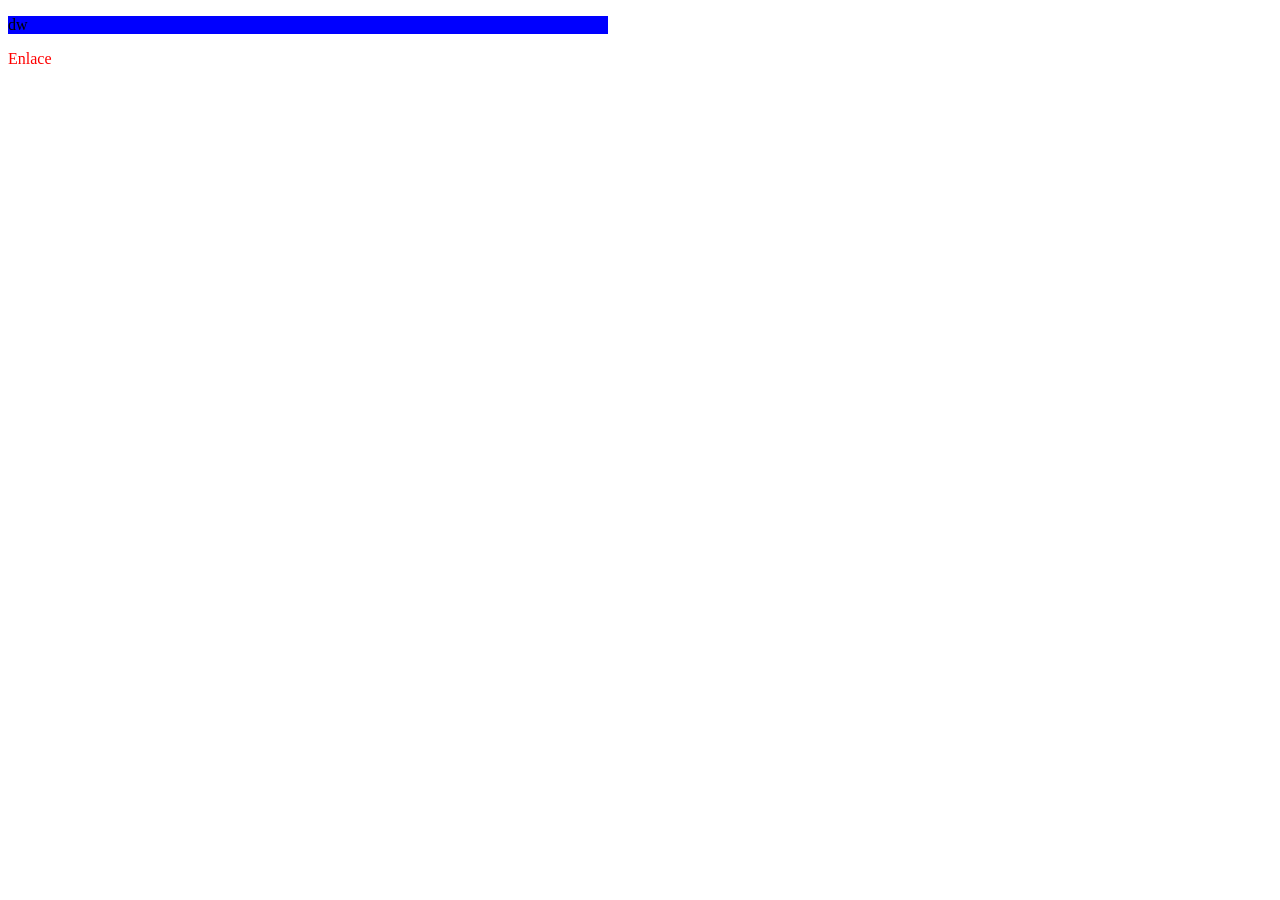
==== UT3/index.html @ 28563111 "Unidad 3 empezada" ====
<!DOCTYPE html>
<html lang="en">
<head>
    <meta charset="UTF-8">
    <meta name="viewport" content="width=device-width, initial-scale=1.0">
    <title>Document</title>
    <link rel="stylesheet" href="styles.css">
</head>
<body>
    <p>dw</p>
    <a>Enlace</a>
</body>
</html>
---- UT3/styles.css ----
body{
    a{
        color: red;
    }

    p{
        background-color: blue;
        width: 600px;
        padding: 10;
    }
}
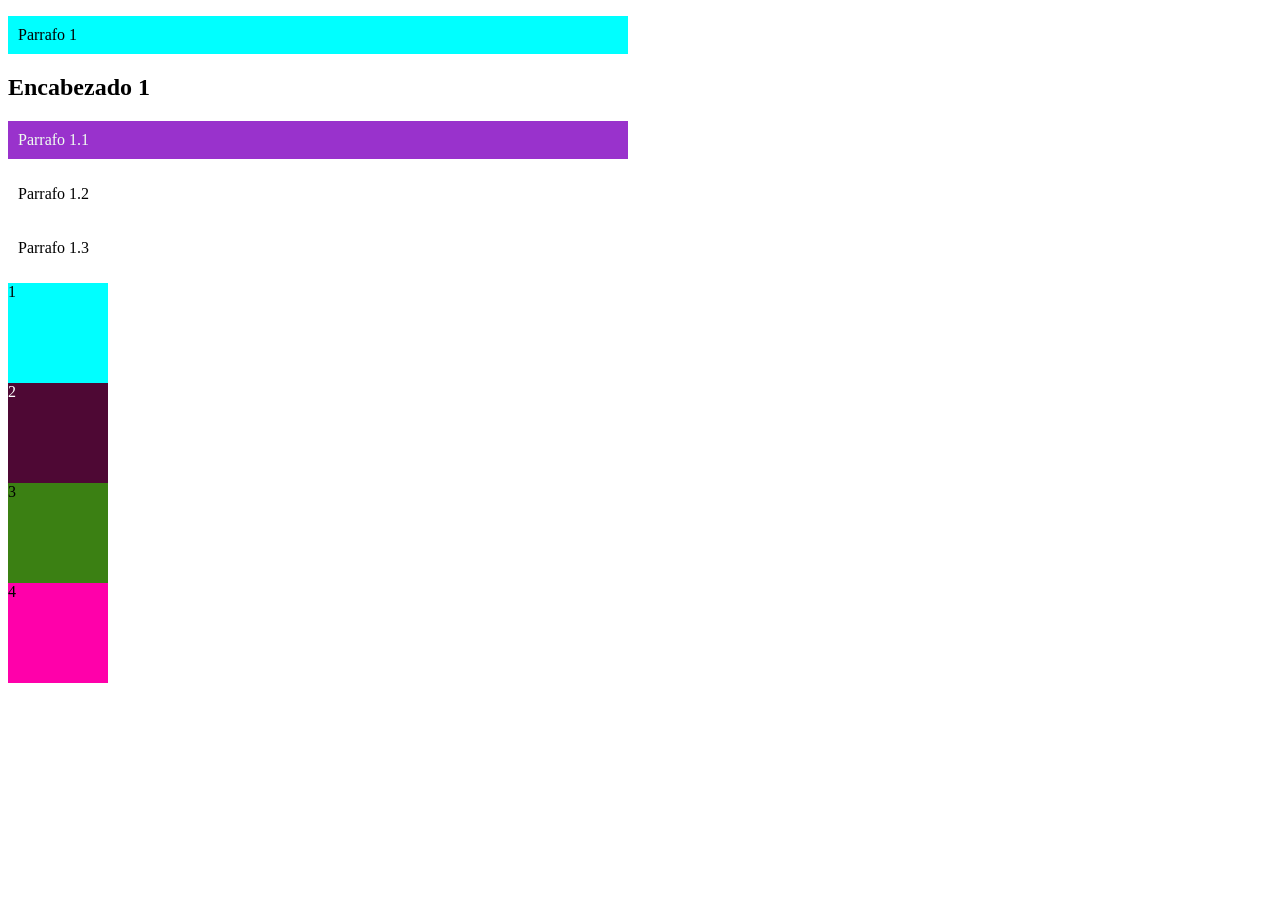
==== commit 21f2f75a: "Añadido de lecciones dadas en clase al css y html" ====
--- a/UT3/index.html
+++ b/UT3/index.html
@@ -7,7 +7,19 @@
     <link rel="stylesheet" href="styles.css">
 </head>
 <body>
-    <p>dw</p>
-    <a>Enlace</a>
+    <p>Parrafo 1</p>
+    <section>
+        <h1>Encabezado 1</h1>
+        <p>Parrafo 1.1</p>
+        <p>Parrafo 1.2</p>
+        <p>Parrafo 1.3</p>
+    </section>
+    <div>
+        <div class="div-static">1</div>
+        <div class="div-relative">2</div>
+        <div class="div-absolute">3</div>
+        <div class="div-fixed">4</div>
+
+    </div>
 </body>
 </html>
--- a/UT3/styles.css
+++ b/UT3/styles.css
@@ -1,11 +1,44 @@
-body{
-    a{
+body {
+    a {
         color: red;
     }
 
-    p{
-        background-color: blue;
+    p {
         width: 600px;
-        padding: 10;
+        padding: 10px;
+    }
+
+    p:first-child {
+        background-color: aqua;
+    }
+
+    p:nth-child(2) {
+        background-color: darkorchid;
+        color: honeydew;
+    }
+
+    .div-static {
+        background-color: aqua;
+        width: 100px;
+        height: 100px;
+    }
+
+    .div-relative {
+        background-color: rgb(78, 8, 52);
+        color: white;
+        width: 100px;
+        height: 100px;
+    }
+
+    .div-absolute {
+        background-color: rgb(59, 128, 19);
+        width: 100px;
+        height: 100px;
+    }
+
+    .div-fixed {
+        background-color: rgb(255, 0, 170);
+        width: 100px;
+        height: 100px;
     }
 }
